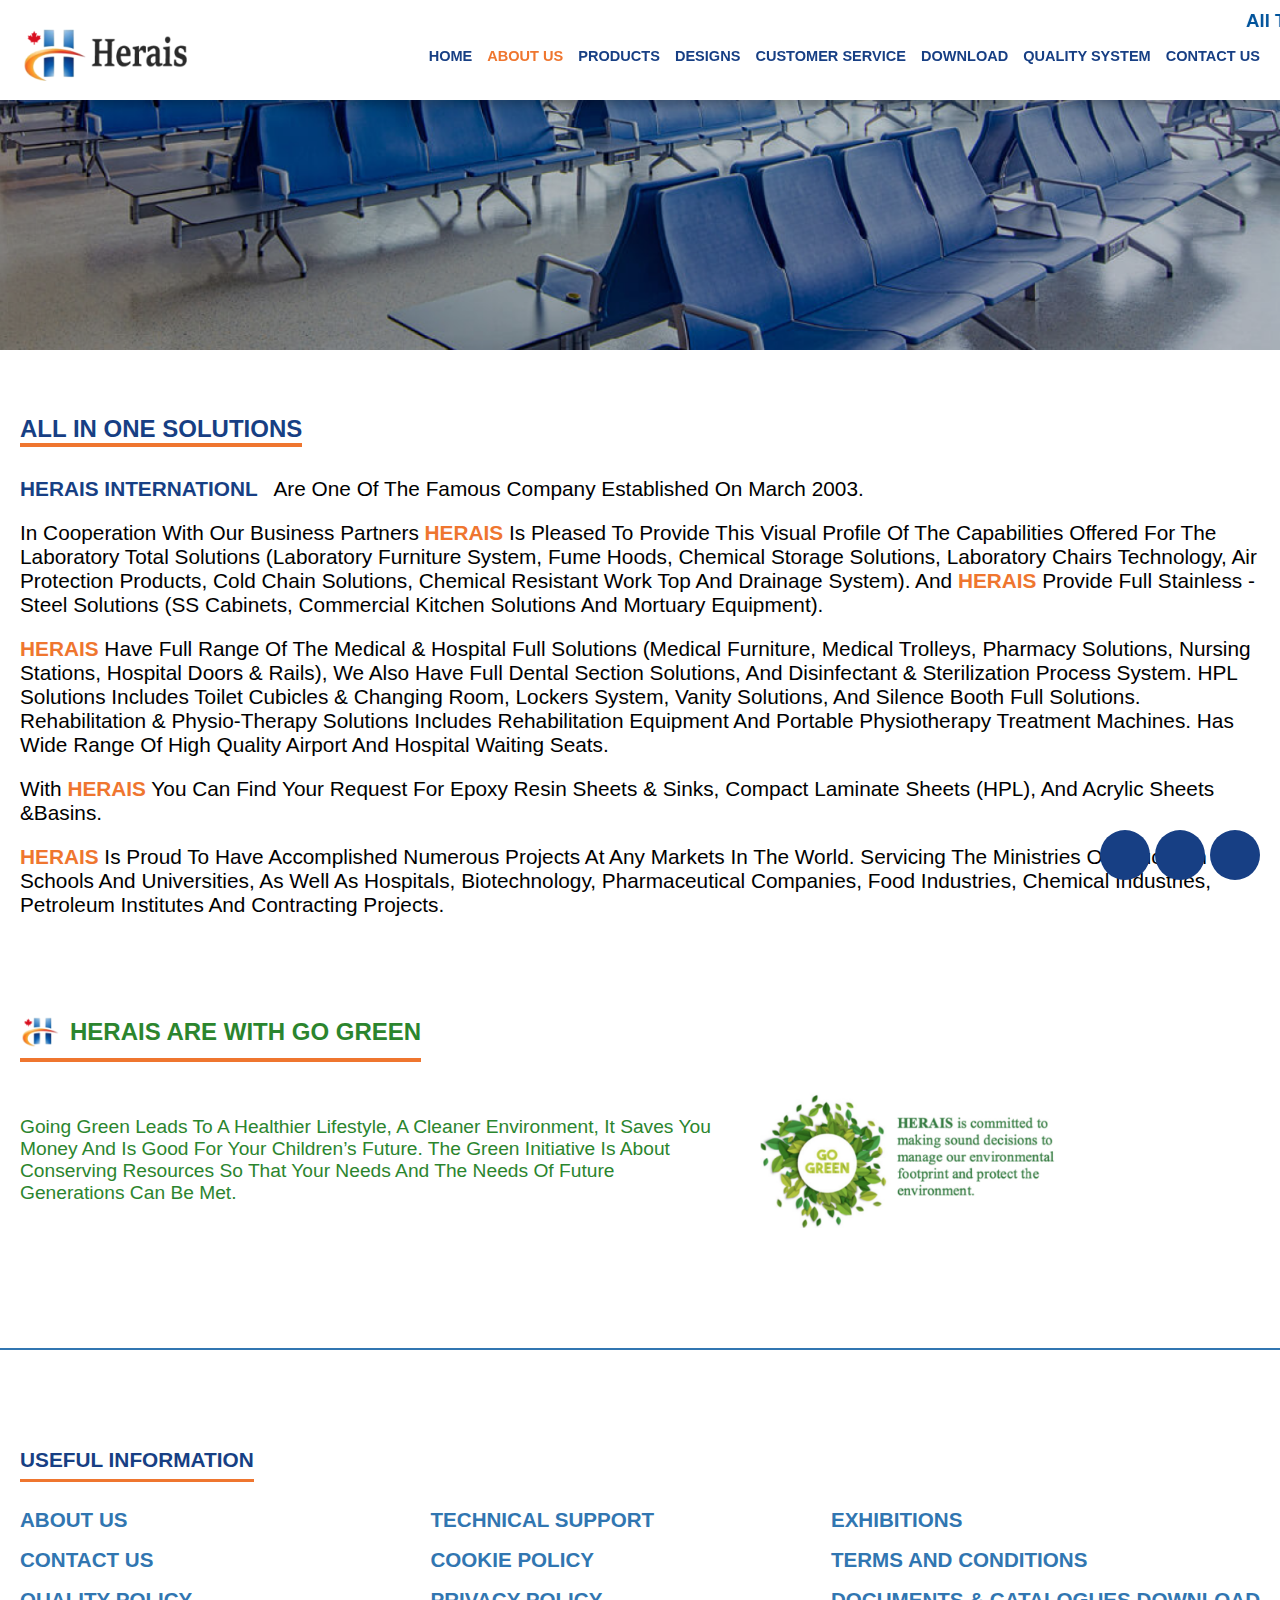
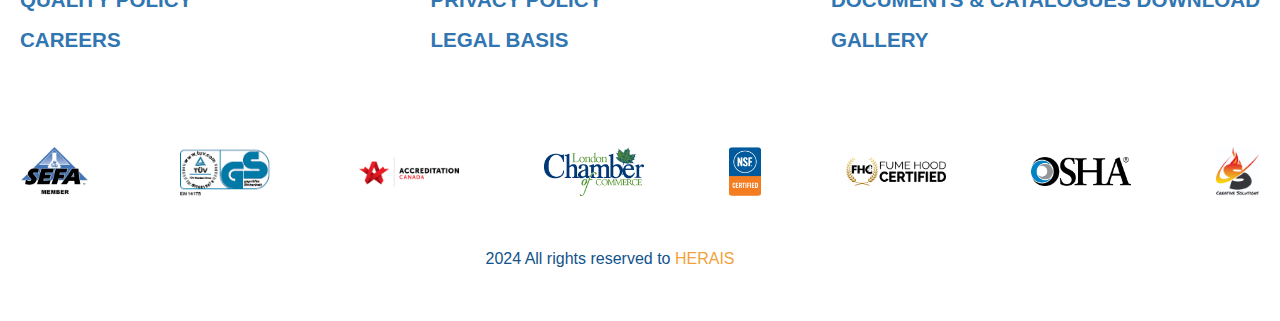
==== pages/about-us.html @ 21930d33 "main" ====
<!DOCTYPE html>
<html lang="en">

<head>
  <meta charset="UTF-8">
  <meta name="viewport" content="width=device-width, initial-scale=1.0">
  <link rel="icon" href="../media/tap-icon.svg" type="image/x-icon" />
  <link rel="shortcut icon" href="../media/tap-icon.svg" />
  <link rel="apple-touch-icon" href="../media/tap-icon.svg" />
  <meta name="color-scheme" content="light only">
  <link rel="stylesheet" href="https://site-assets.fontawesome.com/releases/v6.4.2/css/all.css">
  <link rel="stylesheet" href="../js/swiper-bundle.min.css">
  <link href="https://unpkg.com/aos@2.3.1/dist/aos.css" rel="stylesheet">
  <link rel="stylesheet" href="../scss/style.css">
  <title>Herias</title>
</head>

<body>

  <div class="btnsFixed">
    <a href="##"><i class="fa-regular fa-message-dots"></i></a>
    <a href="##"><i class="fa-light fa-headset"></i></a>
    <a href="#"><i class="fa-regular fa-angle-up"></i></a>
  </div>
  <!-- Start Nav -->
  <nav>
    <div class="box pr">
      <marquee behavior="" direction="">
        <h3>All The Solutions In One Place </h3><span>- Total Laboratory Solutions - HPL Sheet & Toilet
          Cubicle Solutions - Stainless Steel Solutions - Medical & Hospital Solutions - Rehabilitation & Physiotherapy
          Solutions - Waiting Chairs Solutions</span>
      </marquee>
    </div>
    <div class="box f-s">
      <a href="../index.html" class="logo">
        <img src="../media/logo.png" alt="">
      </a>
      <div class="links">
        <div class="ls">
          <ul class="mainLinks">
            <li><a class="link" href="../index.html">HOME</a></li>
            <li><a class="link active" href="./about-us.html"> ABOUT US </a></li>
            <li><a class="link" href="./products.html"> PRODUCTS </a></li>

            <li><a class="link" href="./designs.html"> DESIGNS </a></li>
            <li><a class="link" href="./customer-service.html"> CUSTOMER SERVICE </a></li>
            <li><a class="link" href="./download.html"> DOWNLOAD </a></li>

            <li><a class="link" href="./quality-system.html"> QUALITY SYSTEM </a></li>
            <li><a class="link contactLink" href="./contact-us.html"> CONTACT US </a></li>
          </ul>
        </div>
      </div>
      <div class="last">
        <button class="menu">
          <span></span>
          <span></span>
          <span></span>
        </button>
      </div>
    </div>
  </nav>
  <!-- End Nav -->

  <div class="header">
    <img src="../media/pages/about.png" alt="">
  </div>

  <div class="container pt50">

    <div class="box">
      <div class="homeSlider">
        <div class="h1 h1page">
          <h1>All In One Solutions</h1>
        </div>
      </div>
    </div>

    <div class="box cardsText p000">

      <p>
        <strong class="mainColor">HERAIS INTERNATIONL
           </strong>
        are one of the famous company established on March 2003.
      </p>
      <p>In cooperation with our business partners <strong class="orColor">HERAIS</strong> is pleased to provide this
        visual profile of the capabilities
        offered for the Laboratory Total Solutions (Laboratory Furniture System, Fume Hoods, Chemical Storage Solutions,
        Laboratory Chairs Technology, Air Protection Products, Cold Chain Solutions, Chemical Resistant Work top and
        Drainage System). And <strong class="orColor">HERAIS</strong> provide full Stainless - Steel Solutions (SS
        Cabinets, Commercial Kitchen Solutions
        and Mortuary equipment).
      </p>

      <p>
        <strong class="orColor">HERAIS</strong> have full range of the Medical & Hospital Full Solutions (Medical
        Furniture, Medical Trolleys, Pharmacy
        Solutions, Nursing Stations, Hospital doors & Rails), We also have full Dental Section Solutions, and
        Disinfectant & Sterilization process system. HPL Solutions includes Toilet Cubicles & Changing room, Lockers
        System, Vanity Solutions, and Silence Booth Full Solutions. Rehabilitation & Physio-Therapy Solutions includes
        Rehabilitation equipment and Portable Physiotherapy Treatment machines. has wide range of high quality Airport
        and Hospital waiting seats.
      </p>
      <p>With <strong class="orColor">HERAIS</strong> you can find your request for Epoxy Resin Sheets & Sinks, Compact
        Laminate Sheets (HPL), and
        Acrylic Sheets &Basins.</p>
      <p>
        <strong class="orColor">HERAIS</strong> is proud to have accomplished numerous projects at any markets in the
        world. Servicing the Ministries of Education for schools and universities, as well as hospitals, biotechnology,
        pharmaceutical companies, food Industries, chemical industries, Petroleum Institutes and contracting projects.
      </p>
    </div>

    <div class="box">
      <div class="homeSlider pt0">
        <div class="h1 h1page greenh1">
          <h1>
            <img src="../media/logo-icon.png" alt="">
            HERAIS ARE WITH GO GREEN
          </h1>
        </div>
      </div>
      <div class="hgr">
        <p>
          Going green leads to a healthier lifestyle, a cleaner environment, it saves you money and is good for your
          children’s future. The green initiative is about conserving resources so that your needs and the needs of
          future generations can be met.
        </p>
        <img src="../media/hg.png" alt="">
      </div>
    </div>
  </div>


  </div>






  <!-- start footer -->
  <footer>
    <div class="box footer">

      <div class="footerLinkGroup">
        <div class="linkGroup">
          <h2><Strong>Useful Information</Strong></h2>
          <ul>
            <li><a href="./about-us.html">
                <h3>About Us </h3>
              </a></li>
            <li><a href="./contact-us.html">
                <h3>Contact Us </h3>
              </a></li>
            <li><a href="./quality-policy.html">
                <h3>Quality Policy</h3>
              </a></li>
            <li><a href="./careers.html">
                <h3> Careers</h3>
              </a></li>
          </ul>
        </div>
        <div class="linkGroup">
          <ul>
            <li><a href="./technical-support.html">
                <h3>Technical Support </h3>
              </a></li>
            <li><a href="./cookie-policy.html">
                <h3>Cookie Policy </h3>
              </a></li>
            <li><a href="./privacy-policy.html">
                <h3>Privacy Policy </h3>
              </a></li>
            <li><a href="./legal-basis.html">
                <h3>Legal Basis</h3>
              </a></li>
          </ul>
        </div>
        <div class="linkGroup">
          <ul>
            <li><a href="./exhibitions.html">
                <h3>Exhibitions</h3>
              </a></li>
            <li><a href="./terms-and-conditions.html">
                <h3>Terms and Conditions </h3>
              </a></li>
            <li><a href="./documents-and-catalogues.html">
                <h3>Documents & Catalogues Download</h3>
              </a></li>
            <li><a href="./gallery.html">
                <h3>GALLERY</h3>
              </a></li>

          </ul>
        </div>
      </div>
    </div>
    <div class="box logos">
      <img src="../media/FooterLogos/1.png" alt="">
      <img src="../media/FooterLogos/2.png" alt="">
      <img src="../media/FooterLogos/3.png" alt="">
      <img src="../media/FooterLogos/4.png" alt="">
      <img src="../media/FooterLogos/5.png" alt="">

      <img src="../media/FooterLogos/FC certifications.png" alt="">
      <img src="../media/FooterLogos/OSHA Safety.png" alt="">
      <img src="../media/FooterLogos/Creative.jpg" alt="">


    </div>

    <div class="box copyInner">
      <div class="copy">
        <i class="fas fa-copyright"></i> 2024 All rights reserved to <span>HERAIS</span>

        <a href="https://www.facebook.com" target="_blank" class="social-icon facebook"><i
            class="fab fa-facebook-f"></i></a>
        <a href="https://www.whatsapp.com" target="_blank" class="social-icon whatsapp"><i
            class="fab fa-whatsapp"></i></a>
        <a href="https://www.instagram.com" target="_blank" class="social-icon instagram"><i
            class="fab fa-instagram"></i></a>
        <a href="https://www.linkedin.com" target="_blank" class="social-icon linkedin"><i
            class="fab fa-linkedin-in"></i></a>



      </div>

    </div>


  </footer>
  <!-- end footer -->
  <script src="../js/main.js"></script>
  <script src="https://unpkg.com/aos@2.3.1/dist/aos.js"></script>
  <script>
    AOS.init();

  </script>
</body>

</html>
---- scss/style.css ----
@import url("https://fonts.googleapis.com/css2?family=Poppins:ital,wght@0,100;0,200;0,300;0,400;0,500;0,600;0,700;0,800;0,900;1,100;1,200;1,300;1,400;1,500;1,600;1,700;1,800;1,900&display=swap");
@font-face {
  font-family: "Times-Roman";
  src: url("./OPTITimes-Roman.otf") format("otf");
  font-weight: normal;
  font-style: normal;
}
* {
  margin: 0;
  padding: 0;
  box-sizing: border-box;
  font-family: Times-Roman, sans-serif;
}

::-moz-selection {
  color: #fff;
  background: #173f84;
}

::selection {
  color: #fff;
  background: #173f84;
}

body {
  width: 100%;
  overflow-x: hidden !important;
  background-color: #fff;
}
body::-webkit-scrollbar {
  width: 5px;
}
body::-webkit-scrollbar-track {
  background: transparent;
}
body::-webkit-scrollbar-thumb {
  background: #ef762f;
}

@media (max-width: 900px) {
  body::-webkit-scrollbar {
    width: 0px;
  }
}
html {
  width: 100%;
  scroll-behavior: smooth;
}

a {
  text-decoration: none;
}

button {
  border: none;
  outline: none;
  background-color: transparent;
  cursor: pointer;
}

input::-webkit-outer-spin-button,
input::-webkit-inner-spin-button {
  -webkit-appearance: none;
  margin: 0;
}

input[type=search]::-ms-clear {
  display: none;
  width: 0;
  height: 0;
}

input[type=search]::-ms-reveal {
  display: none;
  width: 0;
  height: 0;
}

input[type=search]::-webkit-search-decoration,
input[type=search]::-webkit-search-cancel-button,
input[type=search]::-webkit-search-results-button,
input[type=search]::-webkit-search-results-decoration {
  display: none;
}

select {
  -webkit-appearance: none;
  -moz-appearance: none;
}

.js-scroll {
  opacity: 0;
}

.js-scroll.scrolled {
  opacity: 1;
}

.scrolled.fade-left {
  animation: fadeleft 800ms cubic-bezier(0.215, 0.61, 0.355, 1) forwards;
}

.scrolled.fade-right {
  animation: faderight 800ms cubic-bezier(0.215, 0.61, 0.355, 1) forwards;
}

.scrolled.fade-top {
  animation: fadetop 800ms cubic-bezier(0.215, 0.61, 0.355, 1) forwards;
}

.scrolled.fade-btm {
  animation: fadebtm 800ms cubic-bezier(0.215, 0.61, 0.355, 1) forwards;
}

@keyframes fadeleft {
  0% {
    transform: translateX(-100px);
    opacity: 0;
  }
  100% {
    transform: translateX(0);
    opacity: 1;
  }
}
@keyframes faderight {
  0% {
    transform: translateX(100px);
    opacity: 0;
  }
  100% {
    transform: translateX(0);
    opacity: 1;
  }
}
@keyframes fadetop {
  0% {
    transform: translateY(-100px);
    opacity: 0;
  }
  100% {
    transform: translateY(0);
    opacity: 1;
  }
}
@keyframes fadebtm {
  0% {
    transform: translateY(100px);
    opacity: 0;
  }
  100% {
    transform: translateY(0);
    opacity: 1;
  }
}
.opacity {
  opacity: 0;
}

.opacity-ani {
  opacity: 0;
  animation: opacityani 800ms ease 500ms forwards;
}

@keyframes opacityani {
  100% {
    opacity: 1;
  }
}
.box {
  max-width: 1300px;
  width: 100%;
  padding: 0 20px;
  margin: 0 auto;
}

.box2 {
  max-width: 1200px;
  width: 100%;
  padding: 0 20px;
  margin: 0 auto;
}

nav {
  width: 100%;
  display: flex;
  justify-content: center;
  align-items: center;
  flex-direction: column;
  z-index: 10;
  transition: 0.3s all ease;
  background-color: #fff;
  position: fixed;
  padding-top: 10px;
  top: 0;
  left: 0;
  box-shadow: 0px 5px 10px rgba(0, 0, 0, 0.251);
}

nav marquee {
  width: 100%;
  position: absolute;
  color: #3176b1;
  font-size: 1rem;
  font-weight: 700;
}

nav marquee h3 {
  display: inline;
  color: #00539b;
}

nav marquee span {
  color: #ef762f;
  font-weight: 600;
  font-size: 1rem;
}

.goTop {
  display: none;
  position: fixed;
  bottom: 20px;
  right: 20px;
  z-index: 5;
}

.goTop span {
  display: flex;
  justify-content: center;
  align-items: center;
  width: 55px;
  height: 55px;
  border-radius: 50%;
  background-color: #173f84;
  box-shadow: 0px 0px 10px rgba(0, 0, 0, 0.251);
  cursor: pointer;
  transition: 0.2s;
}

.goTop span i {
  color: #fff;
  font-size: 1.5em;
}

.goTop span:hover {
  background-color: #ef762f;
}

.goTop span:hover i {
  color: #173f84;
}

.f-s {
  width: 100%;
  display: flex;
  align-items: center;
  justify-content: space-between;
}

.logo {
  display: flex;
  align-items: center;
}

.logo img {
  width: 170px;
  -o-object-fit: contain;
  object-fit: contain;
}

.links {
  display: flex;
  height: 90px;
  z-index: 4;
  padding-top: 5px;
}

.mainLinks {
  display: flex;
  list-style: none;
  gap: 15px;
}

.link {
  width: -moz-fit-content;
  width: fit-content;
  font-size: 0.91em;
  font-weight: 700;
  color: #173f84;
  text-transform: capitalize;
}

.link img {
  width: 7px;
}

.pr {
  position: relative;
}

.link {
  display: flex;
  align-items: center;
  justify-content: center;
  overflow: hidden;
  position: relative;
  flex-direction: column;
  height: 90px;
  gap: 5px;
  transition: 0.2s;
}

.link::after {
  content: "";
  height: 3px;
  background-color: #fff;
  width: 100%;
  position: relative;
  left: -100%;
  transition: 0.3s all ease;
}

.link.active {
  color: #ef762f;
}

.menu {
  display: none;
  flex-direction: column;
  position: relative;
  height: 80px;
  width: 35px;
  border: none;
  outline: none;
  background-color: transparent;
}

.menu span {
  height: 2px;
  width: 30px;
  border-radius: 2px;
  background-color: #173f84;
  position: absolute;
  transition: 0.3s;
}

.menu span:nth-child(1) {
  top: 28px;
}

.menu span:nth-child(2) {
  top: 40px;
}

.menu span:nth-child(3) {
  top: 52px;
}

.activeMenu .box .menu span:nth-child(1) {
  transform: rotate(45deg);
  top: 40px;
  background-color: red;
}

.activeMenu .box .menu span:nth-child(2) {
  width: 0;
  opacity: 0;
}

.activeMenu .box .menu span:nth-child(3) {
  transform: rotate(-45deg);
  background-color: red;
  top: 40px;
}

.ls {
  display: flex;
  gap: 20px;
}

.ls .mLinks {
  display: none;
}

.last {
  display: none;
}

.last .mLinks {
  display: flex;
  align-items: center;
  gap: 15px;
}

.last .mLinks .link {
  flex-direction: row-reverse;
}

.last .mLinks i {
  font-size: 1.2rem;
}

@media (max-width: 1250px) {
  .link {
    font-size: 0.8rem;
  }
}
@media (max-width: 1150px) {
  .menu {
    display: flex;
  }
  .last {
    display: block;
  }
  .last .mLinks {
    display: none;
  }
  .ls {
    display: flex;
    flex-direction: column;
    position: fixed;
    width: 100%;
    height: calc(100vh - 90px);
    overflow-y: scroll;
    top: 90px;
    left: -100%;
    gap: 0;
    transition: 0.4s;
    background-color: #fff;
    padding: 0 0 70px 0;
  }
  .ls .mLinks {
    display: flex;
    flex-direction: column;
    align-items: flex-start;
    padding-left: 5%;
  }
  .ls::-webkit-scrollbar {
    width: 0px;
  }
  .mainLinks {
    display: flex;
    flex-direction: column;
    padding: 20px 0;
    width: 100%;
    gap: 20px;
  }
  .link {
    margin-left: 5%;
  }
  .link {
    height: 30px;
  }
  .link::after {
    bottom: 0;
  }
  .activeMenu .f-s .links .ls {
    left: 0;
  }
  .layer {
    display: none;
  }
  .dropMenu {
    left: 5%;
  }
  .mLinks {
    gap: 20px;
  }
  .mLinks .link {
    margin-left: 0;
  }
  .mLinks i {
    font-size: 1.5rem;
  }
  .links {
    padding-bottom: 20px;
    z-index: 99;
  }
}
footer {
  width: 100%;
  display: flex;
  justify-content: center;
  flex-direction: column;
  padding: 50px 0;
  background-color: #fff;
  height: auto;
  margin-top: 50px;
  border-top: 2px solid #3176b1;
}

.footer {
  display: flex;
  justify-content: space-between;
  padding-top: 50px;
  gap: 20px;
}

.footerLogo {
  display: flex;
  flex-direction: column;
  gap: 10px;
}

.footerLogo img {
  width: 200px;
}

.footerLogo p {
  padding-top: 20px;
  max-width: 400px;
  color: #3176b1;
  font-weight: 300;
  line-height: 1.75;
}

.footerLinkGroup {
  width: 100%;
  display: flex;
  gap: 50px;
  align-items: flex-end;
  justify-content: space-between;
}

.linkGroup {
  display: flex;
  flex-direction: column;
  gap: 20px;
  position: relative;
}

.linkGroup h2 {
  display: flex;
  flex-direction: column;
  line-height: 1;
  gap: 5px;
  text-transform: uppercase;
  color: #173f84;
  font-weight: 600;
  font-size: 1.3rem;
  width: -moz-fit-content;
  width: fit-content;
  white-space: nowrap;
}

.linkGroup h2::after {
  content: "";
  height: 3px;
  margin-top: 3px;
  background-color: #ef762f;
  width: 100%;
}

.linkGroup ul {
  display: flex;
  flex-direction: column;
  list-style: none;
  gap: 5px;
}

.linkGroup ul li a {
  display: flex;
  align-items: center;
  gap: 10px;
  font-size: 1.1rem;
  line-height: 1.7;
  color: #3176b1;
  text-transform: uppercase;
  transition: 0.2s all ease;
}

.linkGroup ul li a:hover {
  color: #ef762f;
}

.linkGroup ul li a img {
  width: 8px;
  -o-object-fit: contain;
  object-fit: contain;
}

.linkGroup ul li a i {
  font-size: 1.35rem;
  transition: 0.2s all ease;
}

.cont {
  width: 290px;
}

.cont ul li:nth-child(1) a {
  line-height: 1.5;
}

.cont ul li a {
  line-height: 2;
}

.cont ul li a img {
  transform: rotate(0);
  width: 20px;
}

.drop {
  display: flex;
  align-items: center;
  justify-content: center;
  position: relative;
  width: -moz-fit-content;
  width: fit-content;
}

.drop .dropMenu {
  display: flex;
  justify-content: center;
  align-items: center;
  display: none;
  height: 43px;
  padding: 0 20px;
  position: absolute;
  top: calc(100% + 20px);
  background-color: #173f84;
  border-radius: 5px;
}

.drop .dropMenu a {
  display: flex;
  gap: 5px;
  align-items: center;
  color: #fff;
  font-weight: 500;
}

.drop .dropMenu a .lang {
  width: 20px;
}

.drop a {
  display: flex;
  gap: 5px;
  align-items: center;
  color: #fff;
  font-weight: 500;
}

.drop a .lang {
  width: 20px;
}

.drop a .drop-icon {
  display: flex;
  justify-content: center;
  align-items: center;
  width: 6px;
  transition: 0.2s;
  transform: rotate(180deg) translateY(-2px);
}

.drop.active .dropMenu {
  display: flex;
}

.drop.active .drop-icon {
  transform: rotate(90deg);
}

.media {
  display: flex;
  gap: 10px;
  height: 0;
  overflow: visible;
  padding: 0;
  align-items: center;
  margin-top: 20px;
}

.media span {
  color: #3176b1;
}

.media a {
  display: flex;
  justify-content: center;
  align-items: center;
  border-radius: 50%;
  width: 40px;
  height: 40px;
  text-decoration: none;
  background-color: #fff;
  transition: 200ms all ease;
}

.media a:nth-child(1) {
  background-color: #0866ff;
}

.media a:nth-child(2) {
  background: #f09433;
  background: linear-gradient(45deg, #f09433 0%, #e6683c 25%, #dc2743 50%, #cc2366 75%, #bc1888 100%);
  filter: progid:DXImageTransform.Microsoft.gradient( startColorstr="#f09433", endColorstr="#bc1888",GradientType=1 );
}

.media a:nth-child(3) {
  background-color: #0270ad;
}

.media a:nth-child(4) {
  background-color: #40e15d;
}

.media a i {
  font-size: 1.5em;
  color: #fff;
  transition: 200ms all ease;
}

@media (max-width: 1001px) {
  .footer {
    flex-direction: column;
    gap: 30px;
  }
}
@media (max-width: 601px) {
  .footerLinkGroup {
    flex-direction: column;
    gap: 30px;
  }
  .linkGroup {
    width: 100%;
  }
  .cont {
    width: 100%;
  }
}
@media (max-width: 421px) {
  .footerLogo img {
    width: 200px;
  }
  .footerLogo .aboutText {
    width: 100%;
  }
}
.swiper {
  width: 100%;
}

.container {
  padding: 100px 0 70px 0;
  width: 100%;
  display: flex;
  flex-direction: column;
  gap: 30px;
  align-items: flex-start;
}

.h1 {
  width: 100%;
  display: flex;
  justify-content: center;
  align-items: center;
}

.h1 h1 {
  width: -moz-fit-content;
  width: fit-content;
  display: flex;
  color: #173f84;
  flex-direction: column;
  text-align: center;
  font-size: 1.5rem;
  text-transform: uppercase;
  margin-top: 15px;
}

.h1 h1::after {
  content: "";
  width: 100%;
  height: 4px;
  transition: 0.2s all ease;
  background-color: transparent;
}

.homeSlider {
  width: 100%;
  display: flex;
  flex-direction: column;
}

.homeSlider img {
  width: 100%;
  -o-object-fit: cover;
  object-fit: cover;
  border-radius: 13px;
  height: 400px;
}

.homeSlider .swiper-pagination-bullet {
  background-color: #fff;
  opacity: 1;
  transition: 0.3s all ease;
}

.homeSlider .swiper-pagination-bullet-active {
  background-color: #173f84;
}

.homeSlider .navBtn {
  width: 40px;
  height: 40px;
  display: flex;
  justify-content: center;
  align-items: center;
  background-color: #173f84;
  position: absolute;
  z-index: 3;
  border-radius: 5px;
  transition: 0.3s all ease;
  cursor: pointer;
}

.homeSlider .navBtn i {
  transition: 0.3s all ease;
  font-size: 1.7rem;
  color: #fff;
}

.homeSlider .navBtn:hover {
  background-color: #ef762f;
}

.homeSlider .prev {
  left: 20px;
}

.homeSlider .next {
  right: 20px;
}

.homeSlider .swiper-button-disabled {
  opacity: 0.6;
  pointer-events: none;
}

.swiperinner {
  padding: 30px 0;
  width: 100%;
  position: relative;
  border-radius: 13px;
  overflow: hidden;
  display: flex;
  justify-content: center;
  align-items: center;
}

.noAfter h1::after {
  background-color: #ef762f;
}

.catImage {
  width: 100%;
  height: 400px;
  border-radius: 13px;
  -o-object-fit: cover;
  object-fit: cover;
}

.catInner {
  display: flex;
  flex-direction: column;
  gap: 20px;
}

.catItem {
  width: 100%;
  border-radius: 13px;
}

.catItem .catImageItem {
  width: 100%;
  height: 250px;
  display: flex;
  justify-content: center;
  align-items: center;
  border-radius: 13px;
  overflow: hidden;
  position: relative;
}

.catItem .catImageItem img {
  width: 100%;
  position: absolute;
  height: 100%;
  top: 0;
  -o-object-fit: cover;
  object-fit: cover;
  border-radius: 13px;
  transition: 0.2s all ease;
}

.catItem .catImageItem img:hover {
  scale: 1.1;
}

.catItem p {
  color: #1b4896;
  padding-top: 10px;
  text-align: center;
  font-weight: 550;
}

.flex {
  width: 100%;
  display: flex;
  justify-content: center;
  align-items: center;
  gap: 10px;
}

.flex .swiper-pagination2,
.flex .swiper-pagination3 {
  position: relative;
  top: auto;
  bottom: auto;
  width: -moz-fit-content;
  width: fit-content;
  padding: 0;
  margin: 0;
}

.flex .swiper-pagination2 .swiper-pagination-bullet,
.flex .swiper-pagination3 .swiper-pagination-bullet {
  background-color: #3176b1;
  opacity: 1;
  transition: 0.3s all ease;
}

.flex .swiper-pagination2 .swiper-pagination-bullet-active,
.flex .swiper-pagination3 .swiper-pagination-bullet-active {
  background-color: #ef762f;
}

.flex i {
  color: #677077;
  padding-top: 3px;
  cursor: pointer;
}

.flex i.swiper-button-disabled {
  opacity: 0.6;
  pointer-events: none;
}

@media (max-width: 700px) {
  .h1 h1 {
    font-size: 1.5rem;
  }
  .homeSlider img {
    height: 300px;
  }
  .homeSlider .navBtn {
    display: none;
  }
  .catImage {
    height: 300px;
  }
}
@media (max-width: 500px) {
  .h1 h1 {
    font-size: 1.3rem;
  }
  .homeSlider img {
    height: 250px;
  }
  .homeSlider .navBtn {
    display: none;
  }
  .catImage {
    height: 250px;
  }
}
.card {
  padding: 35px 25px;
  gap: 30px;
  background: #ffffff;
  border: 1px solid #173f84;
  box-shadow: 0px 0px 21.4px rgba(0, 0, 0, 0.25);
  border-radius: 12px;
}

.cards {
  display: flex;
  gap: 30px;
  padding-top: 50px;
  flex-wrap: wrap;
}

.cards .card {
  width: calc(50% - 15px);
  display: flex;
  flex-direction: column;
  gap: 20px;
}

.cards .card .catImage {
  height: 300px;
}

.cards .card .h1.noAfter {
  padding: 0 !important;
}

.cards .card .h1.noAfter h1 {
  font-size: 1.5rem !important;
}

.cardItems {
  width: 100%;
  display: flex;
  flex-direction: column;
  gap: 15px;
}

.cardItem {
  width: 100%;
  display: flex;
  align-items: center;
  justify-content: left;
  gap: 12px;
}

.cardItem img {
  width: 100px;
  height: 70px;
  border-radius: 10px;
  -o-object-fit: cover;
  object-fit: cover;
}

.cardItem p {
  color: #677077;
}

.cards2 {
  display: flex;
  gap: 30px;
  flex-direction: column;
}

.cards2 .card {
  width: 100%;
  gap: 30px;
  display: flex;
  border: none;
  align-items: center;
}

.cards2 .card:nth-child(even) {
  flex-direction: row-reverse;
}

.cards2 .card img {
  width: 400px;
  height: 250px;
  -o-object-fit: cover;
  object-fit: cover;
  border-radius: 13px;
}

.cards2 .card p {
  width: 100%;
  font-size: 1.1rem;
  color: #000;
}

.cards2 .card p span {
  font-weight: 500;
}

@media (max-width: 900px) {
  .cards {
    flex-direction: column;
  }
  .cards .card {
    width: 100%;
  }
  .cards2 .card {
    flex-direction: column !important;
  }
}
@media (max-width: 550px) {
  .cards .card .catImage {
    height: 200px;
  }
  .cards .card .h1.noAfter {
    padding: 0 !important;
  }
  .cards .card .h1.noAfter h1 {
    font-size: 1.3rem !important;
  }
  .cards2 .card img {
    width: 100%;
    height: 200px;
  }
  .cards2 .card p {
    font-size: 1rem;
  }
  .card {
    padding: 30px 20px !important;
  }
}
.copyInner {
  display: flex;
  justify-content: center;
  align-items: center;
  padding-top: 40px;
}

.copyInner .copy {
  width: 100%;
  text-align: center;
  color: #12538b;
}

.copyInner .copy span {
  color: #f1a23b;
  font-weight: 500;
}

.cardsText {
  display: flex;
  flex-direction: column;
  gap: 20px;
  padding-bottom: 50px;
}

.cardsText h1 {
  color: #173f84;
}

.cardsText p {
  font-size: 1.3rem;
  color: rgb(96, 95, 95);
  font-weight: 500;
}

@media (max-width: 550px) {
  .cardsText h1 {
    font-size: 1.5rem;
  }
  .cardsText p {
    font-size: 1.1rem;
  }
}
.catItems {
  width: 100%;
  display: flex;
  gap: 20px;
  justify-content: center;
  flex-wrap: wrap;
}

.catItems .catItem {
  width: 300px;
}

@media (max-width: 500px) {
  .catItems .catItem {
    width: 100%;
  }
}
.catItems .catItem .catImageItem {
  height: 200px;
}

.btnsFixed {
  position: fixed;
  right: 20px;
  bottom: 20px;
  display: flex;
  gap: 5px;
  z-index: 5;
}

.btnsFixed a {
  width: 50px;
  height: 50px;
  border-radius: 50%;
  display: flex;
  justify-content: center;
  align-items: center;
  background-color: #173f84;
  transition: 0.2s all ease;
}

.btnsFixed a:hover {
  background-color: #ef762f;
}

.btnsFixed a i {
  color: #fff;
  font-size: 1.3rem;
}

.logos {
  gap: 85px;
  flex-wrap: wrap;
  display: flex;
  justify-content: center;
  align-items: center;
  padding-top: 90px;
}

.logos img {
  max-width: 100px;
  height: 50px;
  -o-object-fit: contain;
  object-fit: contain;
} 
/* Fixed Controller with Orange Line */
.controller-wrapper {
  position: fixed;
  top: 50%;
  left: 20px;
  transform: translateY(-50%);
  flex-direction: row;
  align-items: center;
  gap: 10px; /* Spacing between the line and the controller */
  z-index: 1000;
}

.controller {
  background: linear-gradient(145deg, #ffffff, rgba(255, 255, 255, 0.3647058824)); /* Gradient background */
  padding: 5px;
  display: flex;
  flex-direction: column;
  gap: 10px;
}

.controller a {
  text-decoration: none;
  text-align: center;
  font-size: 14px;
  font-weight: bold;
  color: #ffffff;
  background-color: #173f84;
  padding: 10px 15px;
  transition: background-color 0.3s, transform 0.2s;
  transition: background-color 0.3s ease, transform 0.2s ease;
  box-shadow: 0 4px 8px rgba(0, 0, 0, 0.2);
}

.controller a:hover {
  color: #ff8400; /* Highlight color */
  transform: scale(1.1);
}

@media (max-width: 1150px) {
  .controller-wrapper {
    display: none !important; /* Force hiding on mobile */
  }
}
/* Dropdown Wrapper */
/* Dropdown Wrapper */
.dropdown {
  position: relative;
}

/* Dropdown Button */
.dropdown-toggle {
  display: block;
  padding: 10px 15px;
  text-align: left;
  color: #ffffff;
  background-color: #173f84;
  text-decoration: none;
  font-weight: bold;
  transition: background-color 0.3s ease, color 0.3s ease;
  cursor: pointer;
}

/* Dropdown Menu */
.dropdown-menu {
  display: none; /* Hidden by default */
  position: absolute;
  top: 100%; /* Align below the parent */
  left: 0;
  background-color: #173f84;
  border-radius: 4px;
  box-shadow: 0 4px 8px rgba(0, 0, 0, 0.2);
  z-index: 1000;
  flex-direction: column;
  padding: 5px 0;
}

/* Products Menu Styling */
.products-menu {
  display: none; /* Hidden by default */
  position: absolute;
  left: 100%; /* Align to the right of categories menu */
  top: 0;
  background-color: #173f84;
  border-radius: 4px;
  box-shadow: 0 4px 8px rgba(0, 0, 0, 0.2);
  z-index: 1000;
  flex-direction: column;
  padding: 5px 0;
}

/* Dropdown Menu Links */
.dropdown-menu a {
  display: block;
  text-decoration: none;
  color: #ffffff;
  padding: 10px 15px;
  font-size: 14px;
  transition: background-color 0.3s ease;
}

.dropdown-menu a:hover {
  background-color: #ff8400;
}

.social-media {
  display: flex;
  gap: 30px;
}

/* Base Icon Styling */
.social-icon {
  font-size: 30px;
  text-decoration: none;
  transition: transform 0.2s ease;
  color: white; /* Default color */
}

/* Specific Colors for Each Icon */
.facebook {
  color: #1877f2; /* Facebook Blue */
  padding-left: 15px;
}

.whatsapp {
  color: #25d366; /* WhatsApp Green */
  padding-left: 15px;
}

.instagram {
  color: #e1306c; /* Instagram Pink */
  padding-left: 15px;
}

.linkedin {
  color: #0a66c2; /* LinkedIn Blue */
  padding-left: 15px;
}

/* Hover Effect */
.social-icon:hover {
  transform: scale(1.2);
  color: #ff8400;
}

.pt50 {
  padding-top: 50px;
}

.h1page {
  width: 100%;
  display: flex;
  justify-content: left;
}
.h1page h1::after {
  background-color: #ef762f;
}

.mainColor {
  color: #173f84 !important;
}

.orColor {
  color: #ef762f !important;
}

.p000 p {
  color: #000;
  text-transform: capitalize;
}
.p000 strong {
  font-weight: 700;
}

.greenh1 h1 {
  display: flex;
  flex-direction: row;
  align-items: center;
  gap: 10px;
  position: relative;
  color: #2b852e;
}
.greenh1 h1::after {
  position: absolute;
  bottom: -10px;
}
.greenh1 h1 img {
  width: 40px;
  height: 40px;
  -o-object-fit: contain;
     object-fit: contain;
}

.pt0 {
  padding-top: 0;
}

.hgr {
  width: 100%;
  display: flex;
  gap: 40px;
  padding-top: 40px;
  align-items: center;
}
.hgr img {
  width: 300px;
}
.hgr p {
  max-width: 700px;
  color: #2b852e;
  font-size: 1.2rem;
  text-transform: capitalize;
}

@media (max-width: 900px) {
  .hgr {
    flex-direction: column;
  }
  .hgr p {
    max-width: 100%;
  }
}
@media (max-width: 500px) {
  .greenh1 h1 {
    font-size: 1.2rem;
  }
  .hgr p {
    font-size: 1rem;
  }
  .hgr img {
    width: 100%;
  }
}
.pt70 {
  padding-top: 70px;
}

.before {
  padding-left: 30px;
  position: relative;
}
.before::before {
  content: "";
  height: 100%;
  background-color: #ef762f;
  position: absolute;
  left: 0;
  width: 5px;
}

.list {
  display: flex;
  flex-direction: column;
  padding: 10px 0;
}
.list ul {
  padding-top: 20px;
  padding-left: 20px;
}
.list ul li {
  padding-top: 5px;
  font-size: 1.1rem;
}

.pb0 {
  padding-bottom: 0;
}

.imgt {
  width: 100%;
  padding-bottom: 20px;
}
.imgt img {
  width: 100%;
  height: 500px;
  -o-object-fit: cover;
     object-fit: cover;
  border: 2px solid #173f84;
  border-radius: 15px;
}

.imagest {
  width: 100%;
  display: flex;
  flex-wrap: wrap;
  gap: 30px;
  padding-top: 20px;
}
.imagest img {
  display: flex;
  flex-grow: 1;
  width: 350px;
  height: 300px;
  -o-object-fit: cover;
     object-fit: cover;
  border: 2px solid #173f84;
  border-radius: 15px;
  transition: 0.2s all ease;
}
.imagest img:hover {
  scale: 1.05;
}
@media (max-width: 500px) {
  .imagest img {
    width: 100%;
    height: 250px;
    border-radius: 10px;
  }
}
@media (max-width: 400px) {
  .imagest img {
    width: 100%;
    height: 230px;
  }
}

.header {
  width: 100%;
  position: relative;
  height: 350px;
}
@media (max-width: 500px) {
  .header {
    height: 300px;
  }
}
.header img {
  position: absolute;
  -o-object-fit: cover;
     object-fit: cover;
  width: 100%;
  height: 100%;
}

.flexwithicon {
  width: 100%;
  display: flex;
  gap: 50px;
  justify-content: space-between;
  align-items: center;
}
.flexwithicon img {
  width: 300px;
  -o-object-fit: contain;
     object-fit: contain;
}

@media (max-width: 900px) {
  .flexwithicon {
    flex-direction: column;
    gap: 30px;
  }
}
@media (max-width: 500px) {
  .flexwithicon img {
    width: 90%;
  }
}
.Catalogues .catInner .h1 {
  justify-content: left;
}
.Catalogues .catInner .h1 h1::after {
  display: none;
}
.Catalogues .catItems {
  justify-content: left;
}
.Catalogues .catItem .catImageItem {
  outline: 2px solid #3176b1;
}
.Catalogues .catItem p {
  color: #000;
  font-weight: 400;
  text-align: left;
}

.pb5 {
  padding-bottom: 500px !important;
}

.lh2 {
  line-height: 1.6;
}

.gallery .catItems {
  justify-content: left;
}
.gallery .catItems .catItem {
  width: 400px;
}
@media (max-width: 500px) {
  .gallery .catItems .catItem {
    width: 100%;
  }
}
.gallery .catItems .catItem .catImageItem {
  height: 250px;
}
@media (max-width: 400px) {
  .gallery .catItems .catItem .catImageItem {
    height: 200px;
  }
}/*# sourceMappingURL=style.css.map */
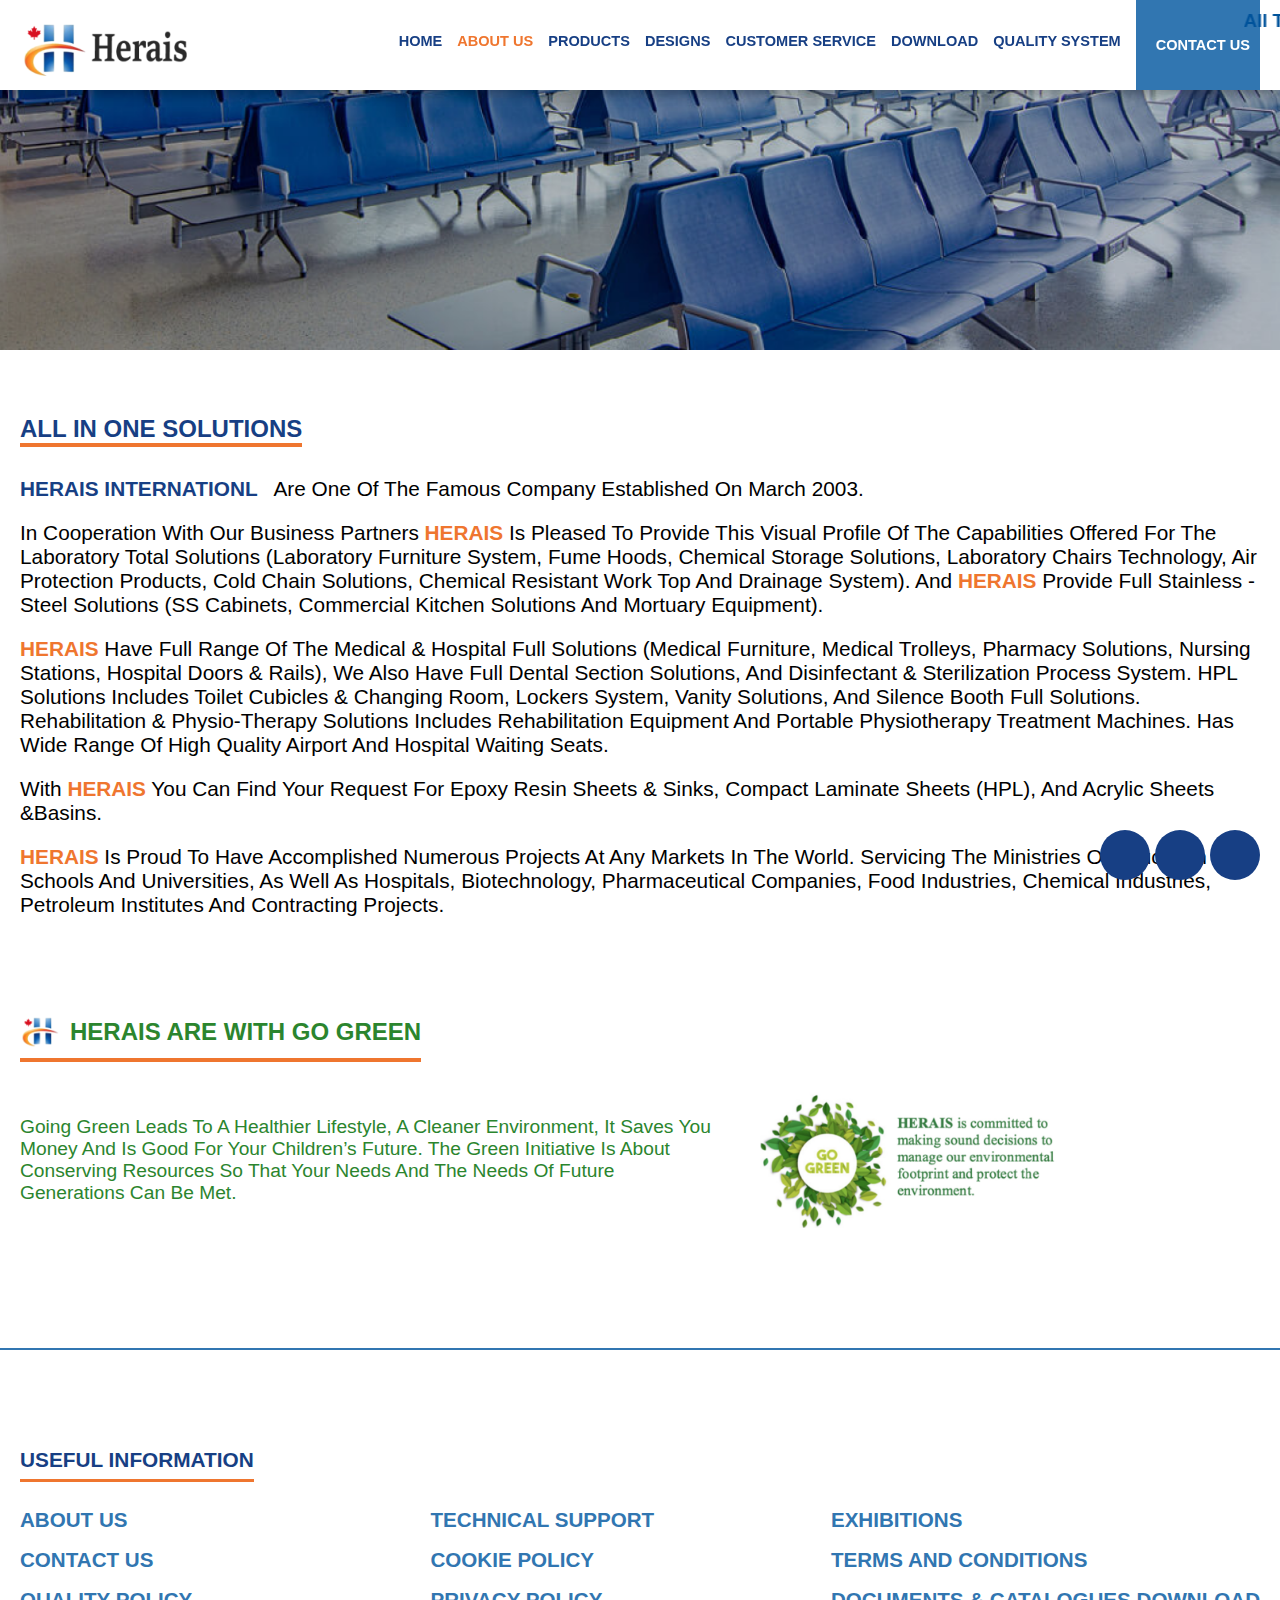
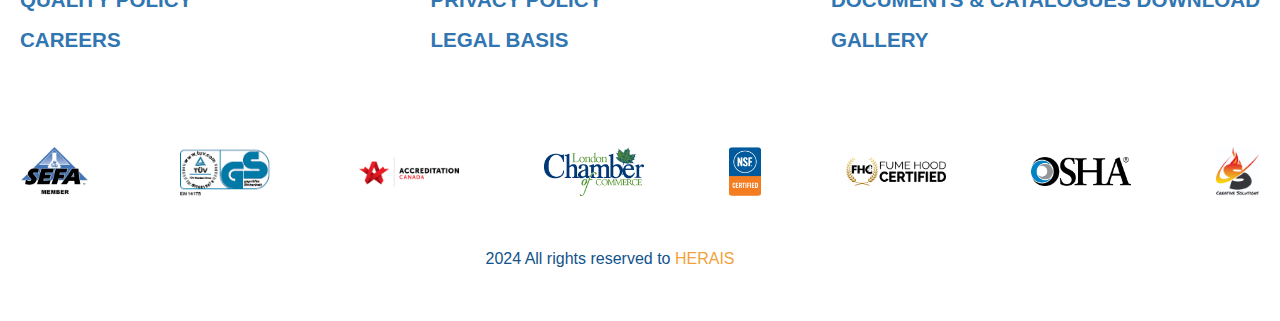
==== commit 8ad6277b: "main" ====
--- a/pages/about-us.html
+++ b/pages/about-us.html
@@ -47,7 +47,8 @@
             <li><a class="link" href="./download.html"> DOWNLOAD </a></li>
 
             <li><a class="link" href="./quality-system.html"> QUALITY SYSTEM </a></li>
-            <li><a class="link contactLink" href="./contact-us.html"> CONTACT US </a></li>
+            <li><a class="link contactLink" href="./contact-us.html"><i class="fa-regular fa-envelope"></i>
+              CONTACT US </a></li>
           </ul>
         </div>
       </div>
--- a/scss/style.css
+++ b/scss/style.css
@@ -202,6 +202,7 @@
   color: #3176b1;
   font-size: 1rem;
   font-weight: 700;
+  z-index: 10;
 }
 
 nav marquee h3 {
@@ -269,14 +270,14 @@
 
 .links {
   display: flex;
-  height: 90px;
+  height: 80px;
   z-index: 4;
-  padding-top: 5px;
 }
 
 .mainLinks {
   display: flex;
   list-style: none;
+  align-items: center;
   gap: 15px;
 }
 
@@ -307,6 +308,7 @@
   height: 90px;
   gap: 5px;
   transition: 0.2s;
+  margin-bottom: 10px;
 }
 
 .link::after {
@@ -419,9 +421,9 @@
     flex-direction: column;
     position: fixed;
     width: 100%;
-    height: calc(100vh - 90px);
+    height: calc(100vh - 80px);
     overflow-y: scroll;
-    top: 90px;
+    top: 80px;
     left: -100%;
     gap: 0;
     transition: 0.4s;
@@ -449,6 +451,7 @@
   }
   .link {
     height: 30px;
+    white-space: nowrap;
   }
   .link::after {
     bottom: 0;
@@ -1616,4 +1619,17 @@
   .gallery .catItems .catItem .catImageItem {
     height: 200px;
   }
+}
+
+.contactLink {
+  display: flex;
+  background-color: #3176b1;
+  color: #fff;
+  flex-direction: row;
+  white-space: nowrap;
+  gap: 10px;
+  padding-left: 10px;
+}
+.contactLink i {
+  font-size: 1.2rem;
 }/*# sourceMappingURL=style.css.map */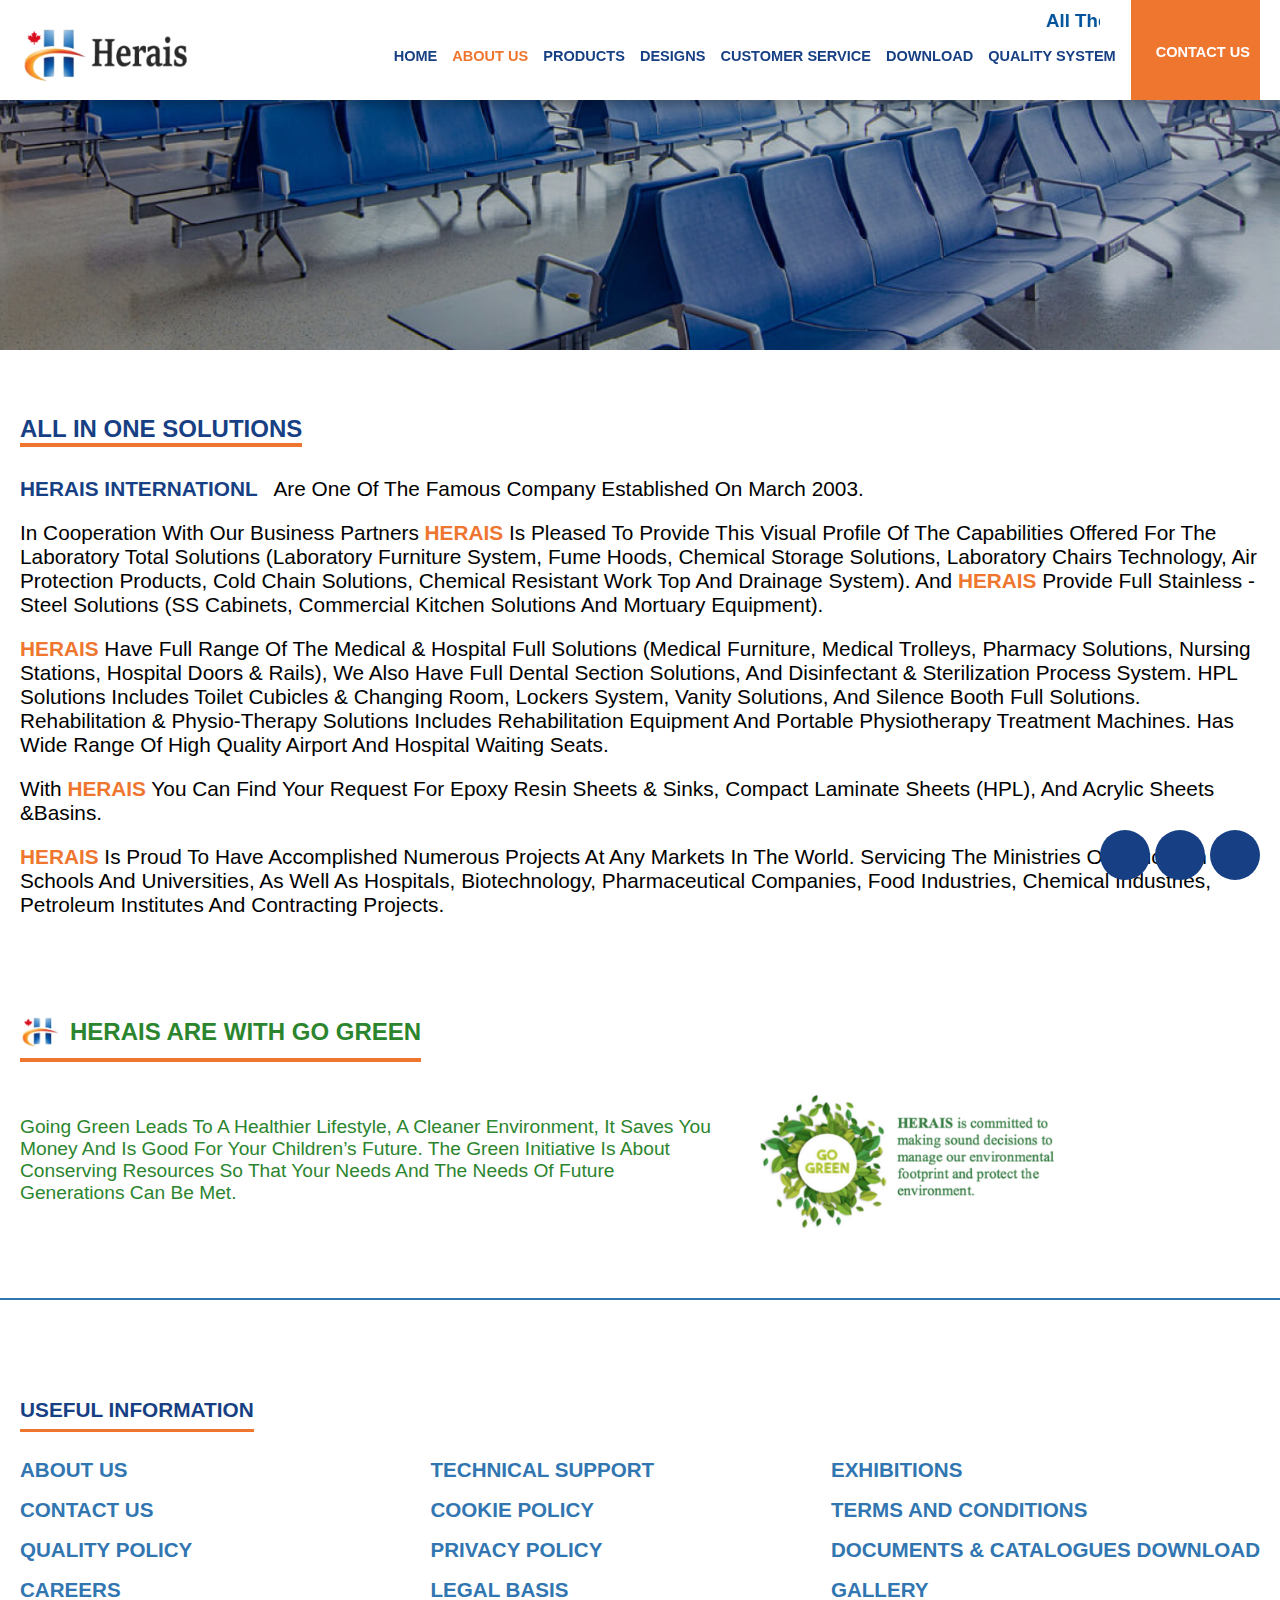
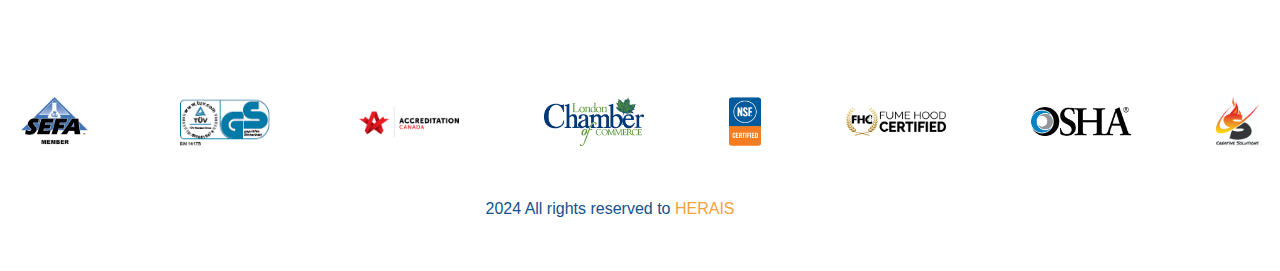
==== commit 4787196e: "main" ====
--- a/pages/about-us.html
+++ b/pages/about-us.html
@@ -18,8 +18,8 @@
 <body>
 
   <div class="btnsFixed">
-    <a href="##"><i class="fa-regular fa-message-dots"></i></a>
-    <a href="##"><i class="fa-light fa-headset"></i></a>
+    <a href="./contact-us.html"><i class="fa-regular fa-message-dots"></i></a>
+    <a href="./technical-support.html"><i class="fa-light fa-headset"></i></a>
     <a href="#"><i class="fa-regular fa-angle-up"></i></a>
   </div>
   <!-- Start Nav -->
--- a/scss/style.css
+++ b/scss/style.css
@@ -203,6 +203,7 @@
   font-size: 1rem;
   font-weight: 700;
   z-index: 10;
+  right: 180px;
 }
 
 nav marquee h3 {
@@ -270,7 +271,7 @@
 
 .links {
   display: flex;
-  height: 80px;
+  height: 90px;
   z-index: 4;
 }
 
@@ -308,7 +309,8 @@
   height: 90px;
   gap: 5px;
   transition: 0.2s;
-  margin-bottom: 10px;
+  margin-top: 5px;
+  padding-top: 5px;
 }
 
 .link::after {
@@ -487,7 +489,6 @@
   padding: 50px 0;
   background-color: #fff;
   height: auto;
-  margin-top: 50px;
   border-top: 2px solid #3176b1;
 }
 
@@ -1623,13 +1624,173 @@
 
 .contactLink {
   display: flex;
-  background-color: #3176b1;
+  background-color: #ef762f;
   color: #fff;
   flex-direction: row;
   white-space: nowrap;
   gap: 10px;
-  padding-left: 10px;
+  padding-left: 15px;
+  padding-top: 4px;
+  margin-bottom: 15px;
+  height: 100px;
+  transition: 0.3s all ease;
 }
 .contactLink i {
+  transition: 0.3s all ease;
   font-size: 1.2rem;
+}
+.contactLink:hover {
+  background-color: #3176b1;
+}
+
+.offwhitte {
+  background-color: #F9F9F9;
+}
+
+.form {
+  width: 600px;
+  margin: 0 auto;
+  display: flex;
+  flex-direction: column;
+  gap: 20px;
+}
+.form input, .form textarea {
+  border: none;
+  outline: none;
+  background-color: transparent;
+  width: 100%;
+  height: 43px;
+  padding: 0 15px;
+  background-color: #fff;
+  border-radius: 5px;
+  font-size: 1rem;
+  font-family: inherit;
+  border: 1px solid #ccc;
+}
+.form textarea {
+  height: 150px;
+  padding: 15px;
+  resize: none;
+}
+.form button {
+  border: none;
+  outline: none;
+  background-color: transparent;
+  width: 100%;
+  height: 43px;
+  padding: 0 15px;
+  display: flex;
+  justify-content: center;
+  align-items: center;
+  color: #fff;
+  font-size: 1rem;
+  background-color: #173f84;
+  font-family: inherit;
+  border-radius: 5px;
+}
+
+.info {
+  display: flex;
+  justify-content: center;
+  align-items: center;
+  flex-direction: column;
+  width: 600px;
+  margin: 0 auto;
+  padding-top: 30px;
+  gap: 10px;
+}
+.info h1, .info h2 {
+  font-weight: 500;
+  font-size: 1.3rem;
+  padding: 3px 0;
+  color: #333333;
+  text-align: center;
+}
+.info h1 {
+  font-weight: 600;
+}
+
+.infowitha {
+  font-size: 1.1rem;
+  color: #333333;
+  text-align: center;
+}
+.infowitha a {
+  color: #173f84;
+  font-weight: 600;
+  color: #173f84;
+}
+
+@media (max-width: 650px) {
+  .info, .form {
+    width: 100%;
+  }
+  .contactLink {
+    height: -moz-fit-content;
+    height: fit-content;
+    padding: 10px 15px;
+  }
+}
+.pb50 {
+  padding-bottom: 50px;
+}
+
+.cs {
+  display: flex;
+  justify-content: center;
+  align-items: center;
+  padding-top: 30px;
+  padding-bottom: 20px;
+}
+.cs img {
+  width: 1000px;
+}
+
+.twoBtns {
+  width: 100%;
+  display: flex;
+  justify-content: center;
+  align-items: center;
+  flex-direction: column;
+  gap: 20px;
+}
+.twoBtns h2 {
+  font-size: 1.2rem;
+  color: #173f84;
+  font-weight: 600;
+}
+
+.btns {
+  width: 1000px;
+  display: flex;
+  gap: 20px;
+  align-items: center;
+}
+.btns button, .btns a {
+  width: -moz-fit-content;
+  width: fit-content;
+  display: flex;
+  justify-content: center;
+  align-items: center;
+  padding: 0 20px;
+  height: 50px;
+  background-color: #173F84;
+  color: #fff;
+  border-radius: 7px;
+  gap: 10px;
+  flex-grow: 1;
+  font-size: 1rem;
+}
+.btns button img, .btns a img {
+  width: 22px;
+}
+
+@media (max-width: 1050px) {
+  .btns {
+    width: 100%;
+    flex-wrap: wrap;
+  }
+  .cs img {
+    width: 100%;
+  }
 }/*# sourceMappingURL=style.css.map */